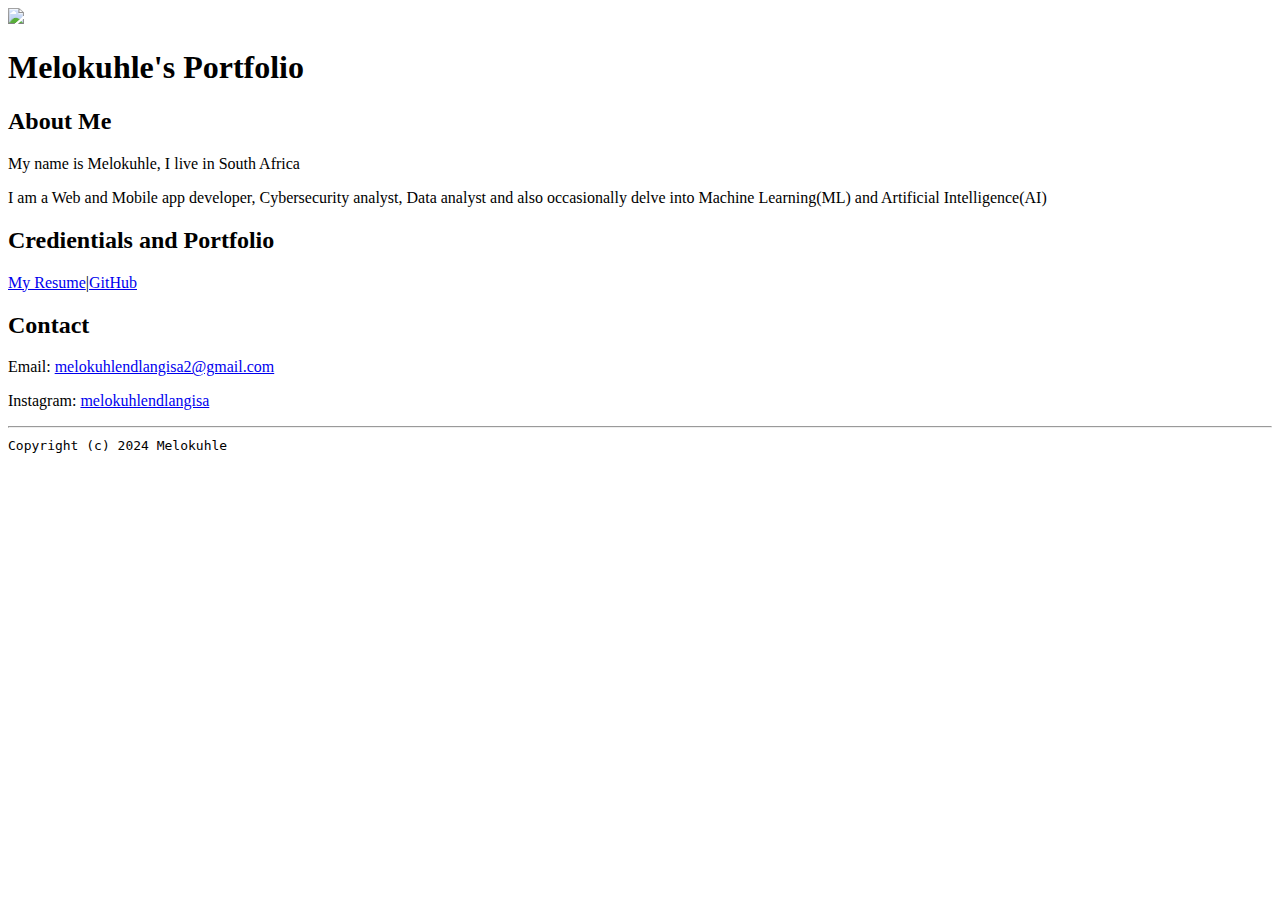
==== HTML File.html @ 78149d54 "Add files via upload" ====
<!DOCTYPE html>
<html lang="en">
<head>
    <meta charset="UTF-8">
    <title>Melokuhle's Portfolio</title>
    <link rel="stylesheet" href="css/master.css">
    <link rel="favr" href="favr.jpg" type="image/x-icon">
    <link rel="shortcut" href="favr.jpg" type="image/x-icon">
    <meta name="viewport" content="width=device-width, initial-scale=1, shrink-to-fit=no">
    <meta name="name" content="Melokuhle's Portfolio">
    <meta name="robots" content="noindex, nofollow">
</head>

<body>
<img src="MLAI.jpeg" width="30%">
<h1>Melokuhle's Portfolio</h1>
<h2>About Me</h2>
<p>My name is Melokuhle, I live in South Africa</p>
<p>I am a Web and Mobile app developer, Cybersecurity analyst,
    Data analyst and also occasionally delve into Machine Learning(ML) and Artificial Intelligence(AI)</p>
<h2>Credientials and Portfolio</h2>
<p><a href="resume.html">My Resume</a>|<a href="https://GitHub.com/MeloNdlangisa">GitHub</a></p>
<h2>Contact</h2>
<p>Email: <a href="mailto:melokuhlendlangisa2@gmail.com">melokuhlendlangisa2@gmail.com</a></p>
<p>Instagram: <a href="https://Instagram.com/melokuhlendlangisa">melokuhlendlangisa</a></p>
</body>
<footer>
    <hr>
    <code>Copyright (c) 2024 Melokuhle</code>
</footer>
</html>
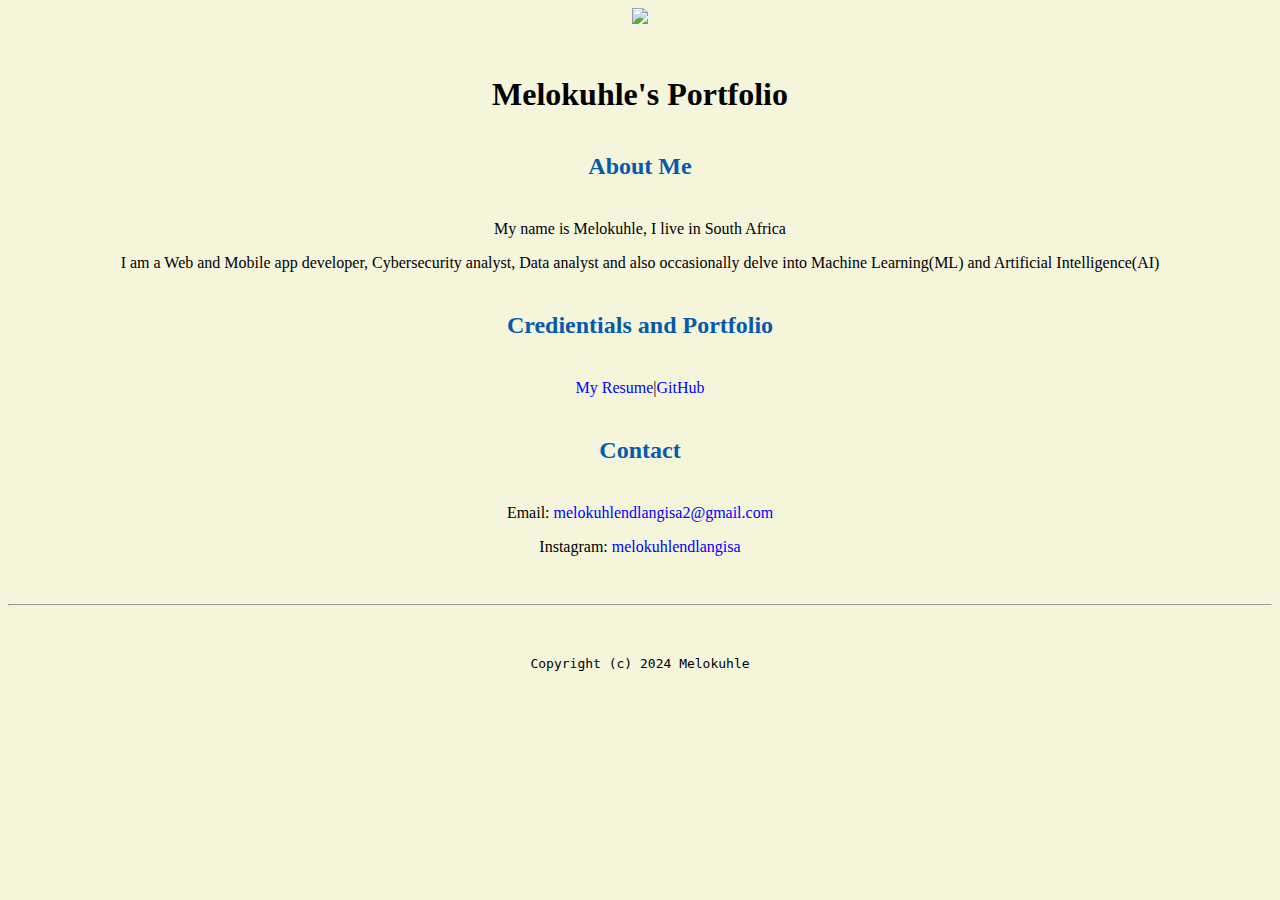
==== commit 5f39aa94: "Update HTML File.html" ====
--- a/HTML File.html
+++ b/HTML File.html
@@ -8,7 +8,6 @@
     <link rel="shortcut" href="favr.jpg" type="image/x-icon">
     <meta name="viewport" content="width=device-width, initial-scale=1, shrink-to-fit=no">
     <meta name="name" content="Melokuhle's Portfolio">
-    <meta name="robots" content="noindex, nofollow">
 </head>
 
 <body>
@@ -28,4 +27,4 @@
     <hr>
     <code>Copyright (c) 2024 Melokuhle</code>
 </footer>
-</html>+</html>
--- a/css/master.css
+++ b/css/master.css
@@ -0,0 +1,57 @@
+a {
+color: blue;
+text-decoration: none;
+}
+
+a:hover {
+color: red;
+text-decoration: none;
+}
+
+body {
+background-color: beige;
+color: black;
+font-family;: Arial, Helvetica, sans-serif;
+text-align: center;
+}
+
+footer {
+margin-top: 2rem;
+margin-bottom:2rem;
+}
+
+h1 {
+margin-bottom: 0.5rem;
+margin-top: 3rem;
+}
+
+h2 {
+color: #075AAB;
+margin-bottom: 2.5rem;
+margin-top: 2.5rem;
+}
+
+h3 {
+margin-bottom: 0;
+margin-top: 2rem;
+}
+
+h4 {
+margin-bottom: 1rem;
+margin-top: 0.5rem;
+}
+
+h5 {
+margin-top: 0.5rem;
+}
+
+hr {
+margin-bottom: 3rem;
+margin-top: 3rem;
+}
+
+ul {
+display: table;
+margin: 0 auto;
+text-align: left;
+}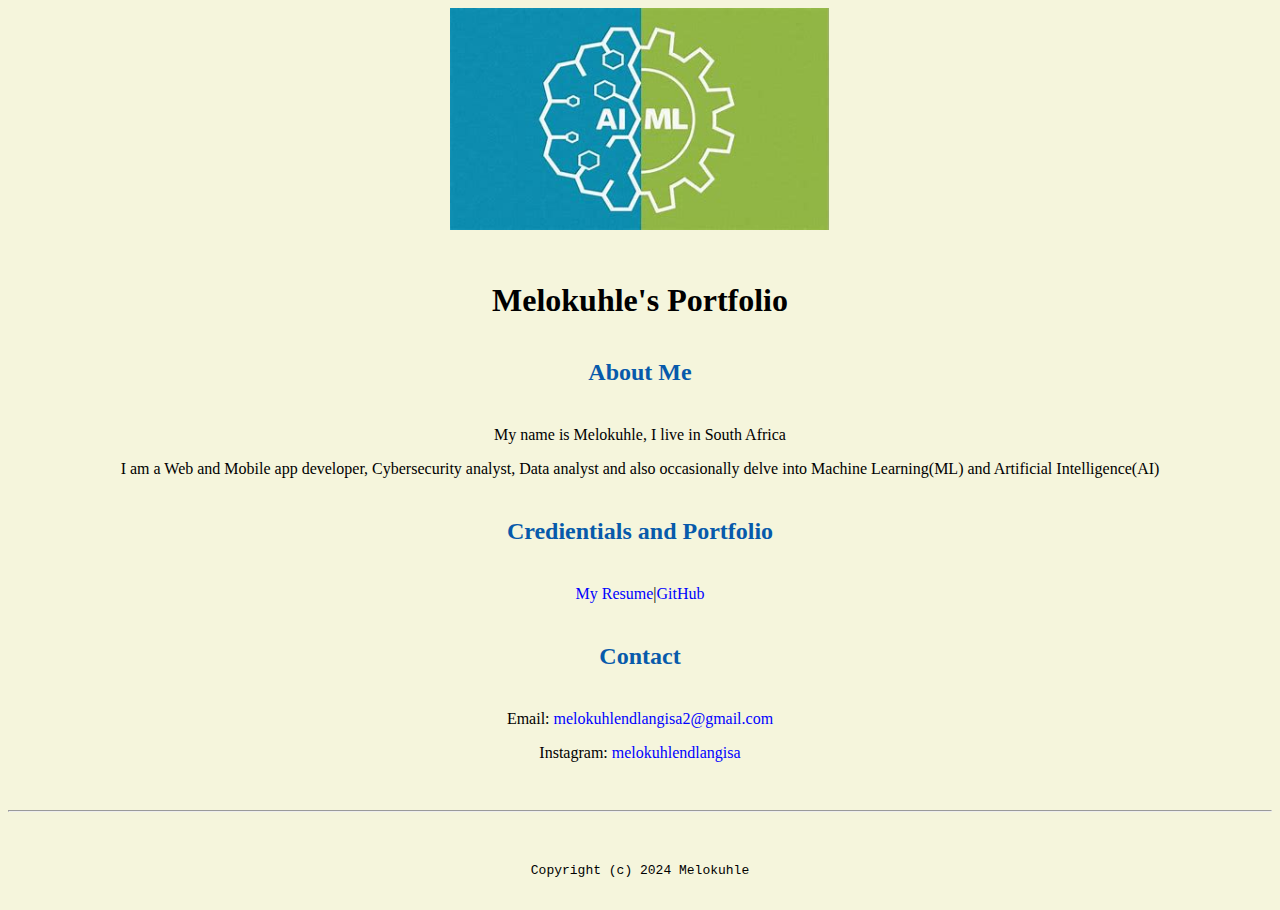
==== commit 895d28dc: "Add files via upload" ====
--- a/HTML File.html
+++ b/HTML File.html
@@ -8,6 +8,7 @@
     <link rel="shortcut" href="favr.jpg" type="image/x-icon">
     <meta name="viewport" content="width=device-width, initial-scale=1, shrink-to-fit=no">
     <meta name="name" content="Melokuhle's Portfolio">
+    <meta name="robots" content="noindex, nofollow">
 </head>
 
 <body>
@@ -27,4 +28,4 @@
     <hr>
     <code>Copyright (c) 2024 Melokuhle</code>
 </footer>
-</html>
+</html>